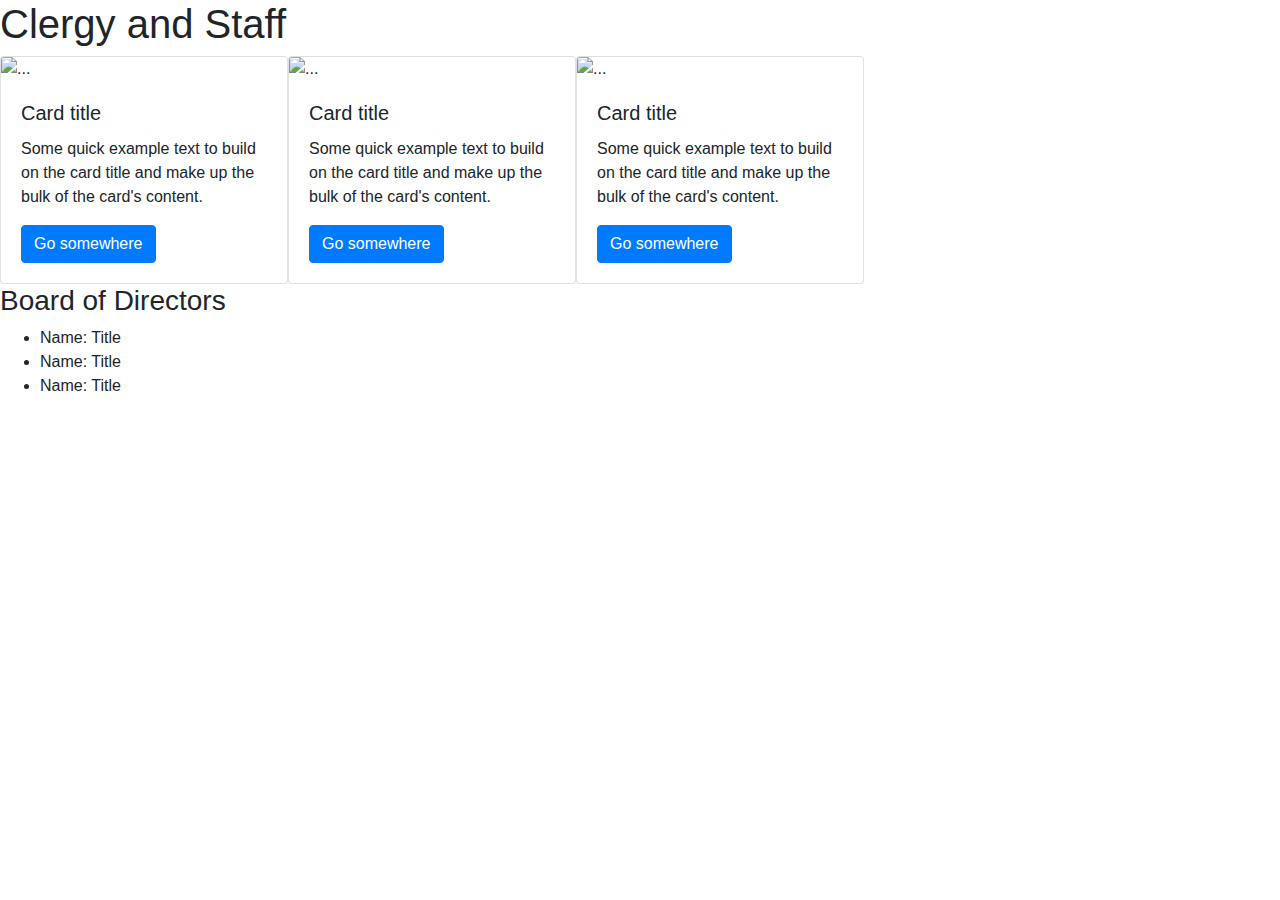
==== aboutUs/index.html @ 29d7920b "cards added to page" ====
<!doctype html>
<html lang="en">
  <head>
    <!-- Required meta tags -->
    <meta charset="utf-8">
    <meta name="viewport" content="width=device-width, initial-scale=1, shrink-to-fit=no">

    <!-- Bootstrap CSS -->
    <link rel="stylesheet" href="https://stackpath.bootstrapcdn.com/bootstrap/4.3.1/css/bootstrap.min.css" integrity="sha384-ggOyR0iXCbMQv3Xipma34MD+dH/1fQ784/j6cY/iJTQUOhcWr7x9JvoRxT2MZw1T" crossorigin="anonymous">
    <link rel="stylesheet" href="./styles.css">

    <title>Shaare Tefila | About Us</title>
  </head>
  <body>
    <h1>Clergy and Staff</h1>

    <div id="cardWrap">
        <div class="card" style="width: 18rem;">
            <img src="..." class="card-img-top" alt="...">
            <div class="card-body">
              <h5 class="card-title">Card title</h5>
              <p class="card-text">Some quick example text to build on the card title and make up the bulk of the card's content.</p>
              <a href="#" class="btn btn-primary">Go somewhere</a>
            </div>
          </div>
          <div class="card" style="width: 18rem;">
              <img src="..." class="card-img-top" alt="...">
              <div class="card-body">
                <h5 class="card-title">Card title</h5>
                <p class="card-text">Some quick example text to build on the card title and make up the bulk of the card's content.</p>
                <a href="#" class="btn btn-primary">Go somewhere</a>
              </div>
            </div>
            <div class="card" style="width: 18rem;">
                <img src="..." class="card-img-top" alt="...">
                <div class="card-body">
                  <h5 class="card-title">Card title</h5>
                  <p class="card-text">Some quick example text to build on the card title and make up the bulk of the card's content.</p>
                  <a href="#" class="btn btn-primary">Go somewhere</a>
                </div>
              </div>
    </div>

    <div id="directors">
      <h3>Board of Directors</h3>
      <ul>
        <li>Name: Title</li>
        <li>Name: Title</li>
        <li>Name: Title</li>
      </ul>
    </div>



    <!-- Optional JavaScript -->
    <!-- jQuery first, then Popper.js, then Bootstrap JS -->
    <script src="https://code.jquery.com/jquery-3.3.1.slim.min.js" integrity="sha384-q8i/X+965DzO0rT7abK41JStQIAqVgRVzpbzo5smXKp4YfRvH+8abtTE1Pi6jizo" crossorigin="anonymous"></script>
    <script src="https://cdnjs.cloudflare.com/ajax/libs/popper.js/1.14.7/umd/popper.min.js" integrity="sha384-UO2eT0CpHqdSJQ6hJty5KVphtPhzWj9WO1clHTMGa3JDZwrnQq4sF86dIHNDz0W1" crossorigin="anonymous"></script>
    <script src="https://stackpath.bootstrapcdn.com/bootstrap/4.3.1/js/bootstrap.min.js" integrity="sha384-JjSmVgyd0p3pXB1rRibZUAYoIIy6OrQ6VrjIEaFf/nJGzIxFDsf4x0xIM+B07jRM" crossorigin="anonymous"></script>
    <script src="app.js"></script>
  </body>
</html>
---- aboutUs/styles.css ----
#cardWrap {
  display: flex;
}
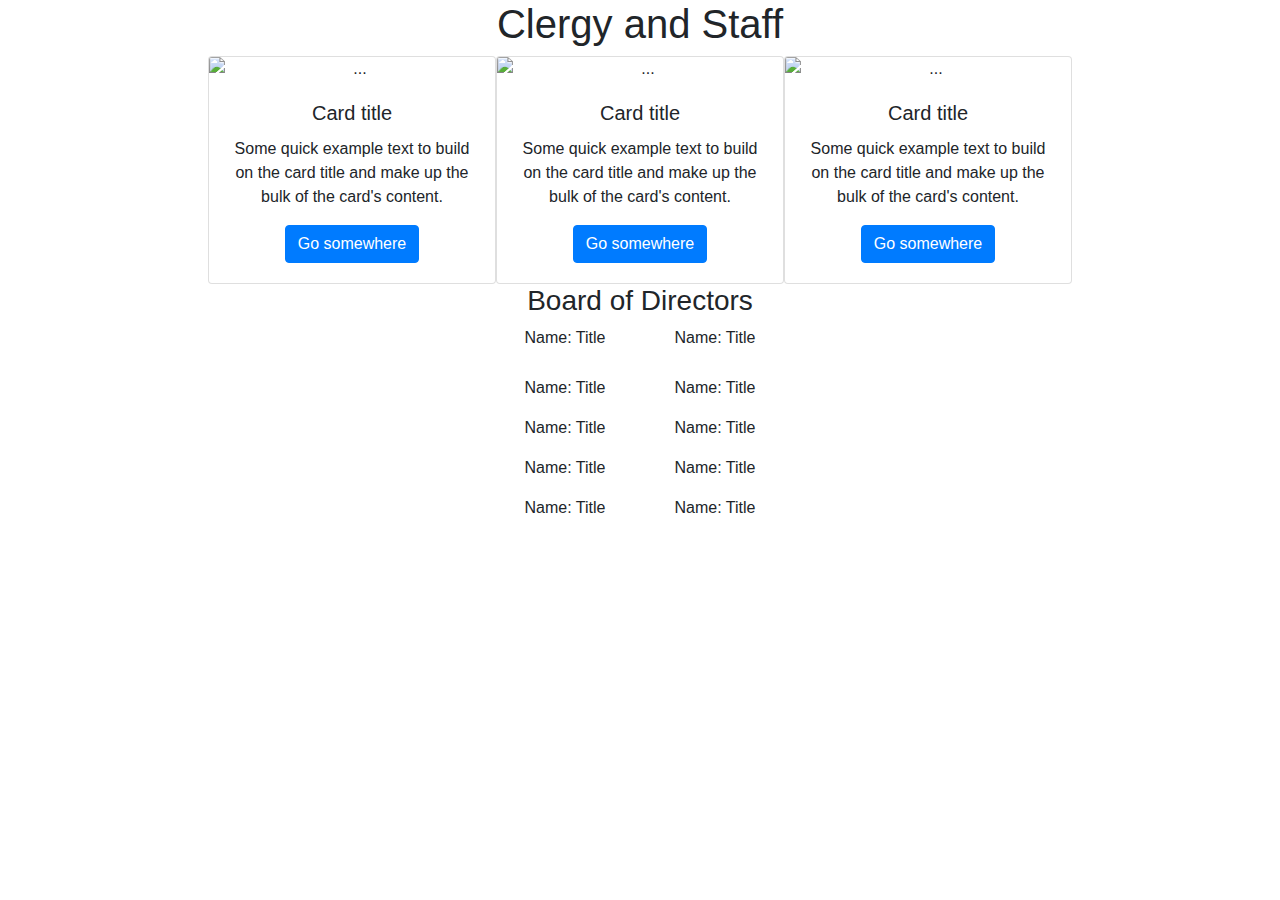
==== commit fb8f6cef: "Merge pull request #6 from DavidAndreww/AboutUs" ====
--- a/aboutUs/index.html
+++ b/aboutUs/index.html
@@ -12,7 +12,7 @@
     <title>Shaare Tefila | About Us</title>
   </head>
   <body>
-    <h1>Clergy and Staff</h1>
+    <h1 class="title">Clergy and Staff</h1>
 
     <div id="cardWrap">
         <div class="card" style="width: 18rem;">
@@ -41,13 +41,18 @@
               </div>
     </div>
 
+    <h3>Board of Directors</h3>
     <div id="directors">
-      <h3>Board of Directors</h3>
-      <ul>
-        <li>Name: Title</li>
-        <li>Name: Title</li>
-        <li>Name: Title</li>
-      </ul>
+      <p>Name: Title</p>
+      <p>Name: Title</p>
+      <p>Name: Title</p>
+      <p>Name: Title</p>
+      <p>Name: Title</p>
+      <p>Name: Title</p>
+      <p>Name: Title</p>
+      <p>Name: Title</p>
+      <p>Name: Title</p>
+      <p>Name: Title</p>
     </div>
 
 
--- a/aboutUs/styles.css
+++ b/aboutUs/styles.css
@@ -1,3 +1,16 @@
+body {
+  text-align: center;
+}
+
 #cardWrap {
   display: flex;
-}+  justify-content: center;
+}
+#directors {
+  display: grid;
+  justify-content: center;
+  grid-template-columns: 150px 150px;
+  grid-template-rows: 50px;
+  margin-left: auto;
+  margin-right: auto;
+}
